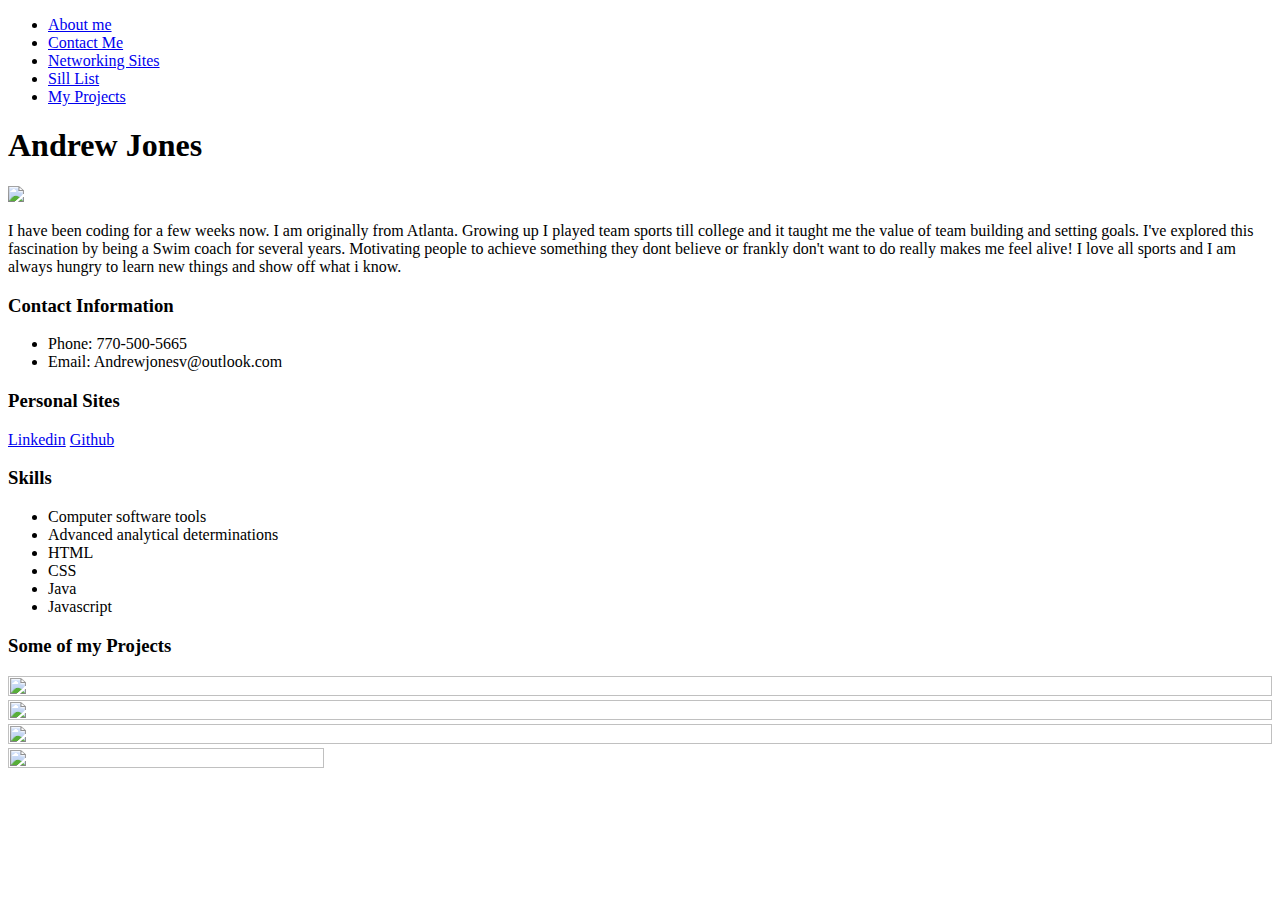
==== Portfolio/index.html @ 514e9767 "draft" ====
<!DOCTYPE html>
<html lang="en">
<head>
    <meta charset="UTF-8">
    <meta http-equiv="X-UA-Compatible" content="IE=edge">
    <meta name="viewport" content="width=device-width, initial-scale=1.0">
    <link rel="stylesheet" href="./flexbox-style.css">
    <title>Andrew Jones Portfolio</title>
</head>
<section class="Navigation">
<nav>
    <ul>
        <div class="biography"><li><a href="#section_biography">About me</a></li></div>
        <div class="contactinfo"><li><a href="#contact_info">Contact Me</a></li></div>
        <div class="Networking"><li><a href="#networking_sites">Networking Sites</a></li></div>
        <div class="Skills"><li><a href="#my_skills">Sill List</a></li></div>
        <div class="Projects"><li><a href="#my_project">My Projects</a></li></div>
    </ul>
</nav>
</section>

<body> 
    <section class="Title" id="Title">
    <h1>Andrew Jones</h1>
    </section>
    <section class="My_photo" id="My_photo">
        <img src="IMG_0710.jpg" length="300" width="250">
    </section>
    <section class="Section_biography" id="section_biography">
    <p> I have been coding for a few weeks now. I am originally from Atlanta. Growing up I played team sports till college and it taught me the value of team building and setting goals. I've explored this fascination by being a Swim coach for several years. Motivating people to achieve something they dont believe or frankly don't want to do really makes me feel alive! I love all sports and I am always hungry to learn new things and show off what i know. </p>
    </section>
    
    <h3 class="section-head">Contact Information</h3>
    <section class="contact_info" id="contact_info">
        <ul>
            <li>Phone: 770-500-5665</li>
            <li>Email: Andrewjonesv@outlook.com </li>         
        </ul>
    </section>
    <h3 class="section-head">Personal Sites</h3>
    <section class="networking_sites" id="networking_sites">
        <div class="links">
            <a href="https://www.linkedin.com/feed/?midToken=AQHJ3IKRGxbfoA&midSig=0qCEaP1yWYzqM1&trk=eml-email_job_alert_confirmation_01-header-26-home&trkEmail=eml-email_job_alert_confirmation_01-header-26-home-null-isq1na~li55s187~oz-null-neptune%2Ffeed" target="_blank" >Linkedin</a>
            <a href="https://github.com/AJ-Jones44" target="_blank" >Github</a>
        </div>
    </section>
    <h3 class="section-head">Skills</h3>
        <section class="my_skills" id="my_skills">
            <ul>
                <li>Computer software tools</li>
                <li>Advanced analytical determinations</li>
                <li>HTML</li>
                <li>CSS</li>
                <li>Java</li>
                <li>Javascript</li>
            </ul>
        </section>
    <h3 class="section-head">Some of my Projects</h3>
    <section class="my_project" id="my_project">
        <div class="projectpics">
            <div class="Flexbox"><img src="Flexbox.png" height="100%" width="100%"></div>
            <div class= "HOA"><img src="HOA Meeting.png" height="100%" width="100%"></div>
            <div class="Tyson"><img src="Tyson.png" height="100%" width="100%"></div>
        </div>
    </section> 

<footer class="signature"><img src="signature.png" alt="" height="50%" width="50%"> </footer>
        

    


</body>   
</html>
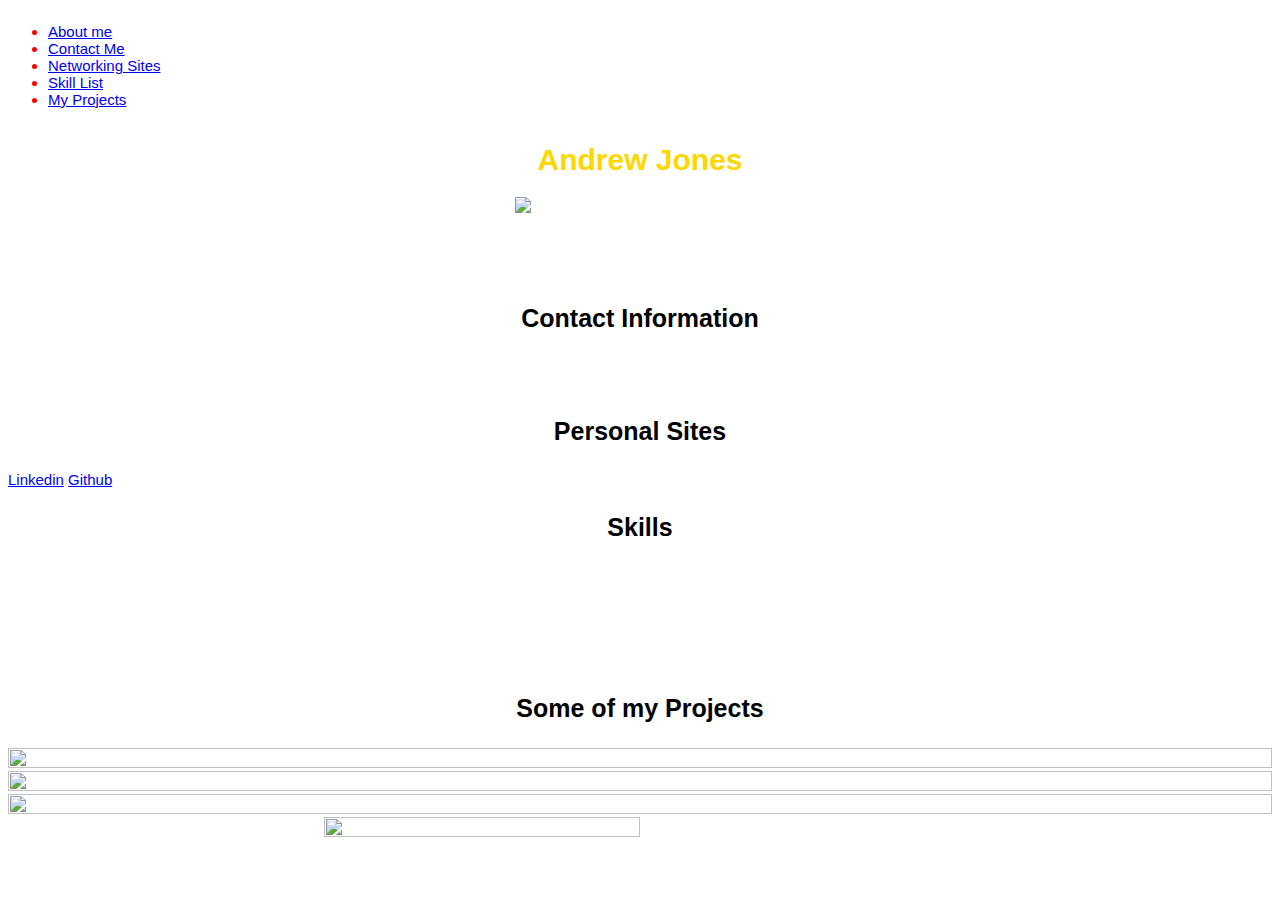
==== commit 18e12416: "Final" ====
--- a/Portfolio/index.html
+++ b/Portfolio/index.html
@@ -7,44 +7,49 @@
     <link rel="stylesheet" href="./flexbox-style.css">
     <title>Andrew Jones Portfolio</title>
 </head>
+
 <section class="Navigation">
 <nav>
     <ul>
         <div class="biography"><li><a href="#section_biography">About me</a></li></div>
         <div class="contactinfo"><li><a href="#contact_info">Contact Me</a></li></div>
         <div class="Networking"><li><a href="#networking_sites">Networking Sites</a></li></div>
-        <div class="Skills"><li><a href="#my_skills">Sill List</a></li></div>
-        <div class="Projects"><li><a href="#my_project">My Projects</a></li></div>
+        <div class="Skill List"><li><a href="#my_skills">Skill List</a></li></div>
+        <div class="My_Projects"><li><a href="#my_project">My Projects</a></li></div>
     </ul>
 </nav>
 </section>
 
 <body> 
     <section class="Title" id="Title">
-    <h1>Andrew Jones</h1>
-    </section>
-    <section class="My_photo" id="My_photo">
-        <img src="IMG_0710.jpg" length="300" width="250">
-    </section>
-    <section class="Section_biography" id="section_biography">
-    <p> I have been coding for a few weeks now. I am originally from Atlanta. Growing up I played team sports till college and it taught me the value of team building and setting goals. I've explored this fascination by being a Swim coach for several years. Motivating people to achieve something they dont believe or frankly don't want to do really makes me feel alive! I love all sports and I am always hungry to learn new things and show off what i know. </p>
+        <h1>Andrew Jones</h1>
     </section>
     
-    <h3 class="section-head">Contact Information</h3>
+    <section class="My_photo" id="My_photo">
+            <img src="IMG_0710.jpg" length="300" width="250">
+    </section>
+    
+    <section class="Section_biography" id="section_biography">
+        <p> I have been coding for a few weeks now. I am originally from Atlanta. Growing up I played team sports till college and it taught me the value of team building and setting goals. I've explored this fascination by being a Swim coach for several years. Motivating people to achieve something they dont believe or frankly don't want to do really makes me feel alive! I love all sports and I am always hungry to learn new things and show off what i know. </p>
+    </section>
+    
+    <h3 class="Contacts">Contact Information</h3>
     <section class="contact_info" id="contact_info">
         <ul>
             <li>Phone: 770-500-5665</li>
             <li>Email: Andrewjonesv@outlook.com </li>         
         </ul>
     </section>
-    <h3 class="section-head">Personal Sites</h3>
+    
+    <h3 class="Links">Personal Sites</h3>
     <section class="networking_sites" id="networking_sites">
         <div class="links">
             <a href="https://www.linkedin.com/feed/?midToken=AQHJ3IKRGxbfoA&midSig=0qCEaP1yWYzqM1&trk=eml-email_job_alert_confirmation_01-header-26-home&trkEmail=eml-email_job_alert_confirmation_01-header-26-home-null-isq1na~li55s187~oz-null-neptune%2Ffeed" target="_blank" >Linkedin</a>
             <a href="https://github.com/AJ-Jones44" target="_blank" >Github</a>
         </div>
     </section>
-    <h3 class="section-head">Skills</h3>
+    
+    <h3 class="Skills">Skills</h3>
         <section class="my_skills" id="my_skills">
             <ul>
                 <li>Computer software tools</li>
@@ -55,7 +60,8 @@
                 <li>Javascript</li>
             </ul>
         </section>
-    <h3 class="section-head">Some of my Projects</h3>
+
+    <h3 class="Projects">Some of my Projects</h3>
     <section class="my_project" id="my_project">
         <div class="projectpics">
             <div class="Flexbox"><img src="Flexbox.png" height="100%" width="100%"></div>
--- a/Portfolio/flexbox-style.css
+++ b/Portfolio/flexbox-style.css
@@ -0,0 +1,89 @@
+
+body {
+    background-image: url("blue.jpg");
+    color: white;
+    font-family: sans-serif;
+    font-size: 15px;
+    justify-content: space-around;
+
+
+
+}
+
+
+
+.Navigation{
+    display: flex;
+    /* justify-content: space-around; */
+    /* align-items: right; */
+    flex-direction: row;
+    align-items: normal;
+    list-style: none;
+    flex-wrap: wrap;
+    color: red
+
+}
+
+.Title {
+    display: flex;
+    justify-content: space-around;
+    align-items: right;
+    color:gold
+}
+
+.My_photo {
+    display: flex;
+    justify-content: space-around;
+    align-items: right;
+}
+
+.Links {
+    display: flex;
+    justify-content: space-around;
+    align-items: left;
+    font-size: 25px;
+    color: black;
+    
+}
+
+.Skills {
+    display: flex;
+    justify-content: space-around;
+    align-items: center;
+    font-size:25px;
+    color: black;
+    
+}
+
+.Projects {
+    display: flex;
+    flex-direction: row;
+    justify-content: space-around;
+    align-items: stretch;
+    flex-wrap: wrap;
+    color: black;
+    font-size: 25px;
+
+}
+
+.section-head {
+    display: flex;
+    justify-content: center;
+    text-decoration-line: underline;
+}
+
+.Contacts {
+    display: flex;
+    justify-content: center;
+    font-size: 25px;
+    color: black;
+
+}
+
+.signature {
+    display: flex;
+    flex-direction: row;
+    justify-content: space-around;
+    align-items: stretch;
+    
+}